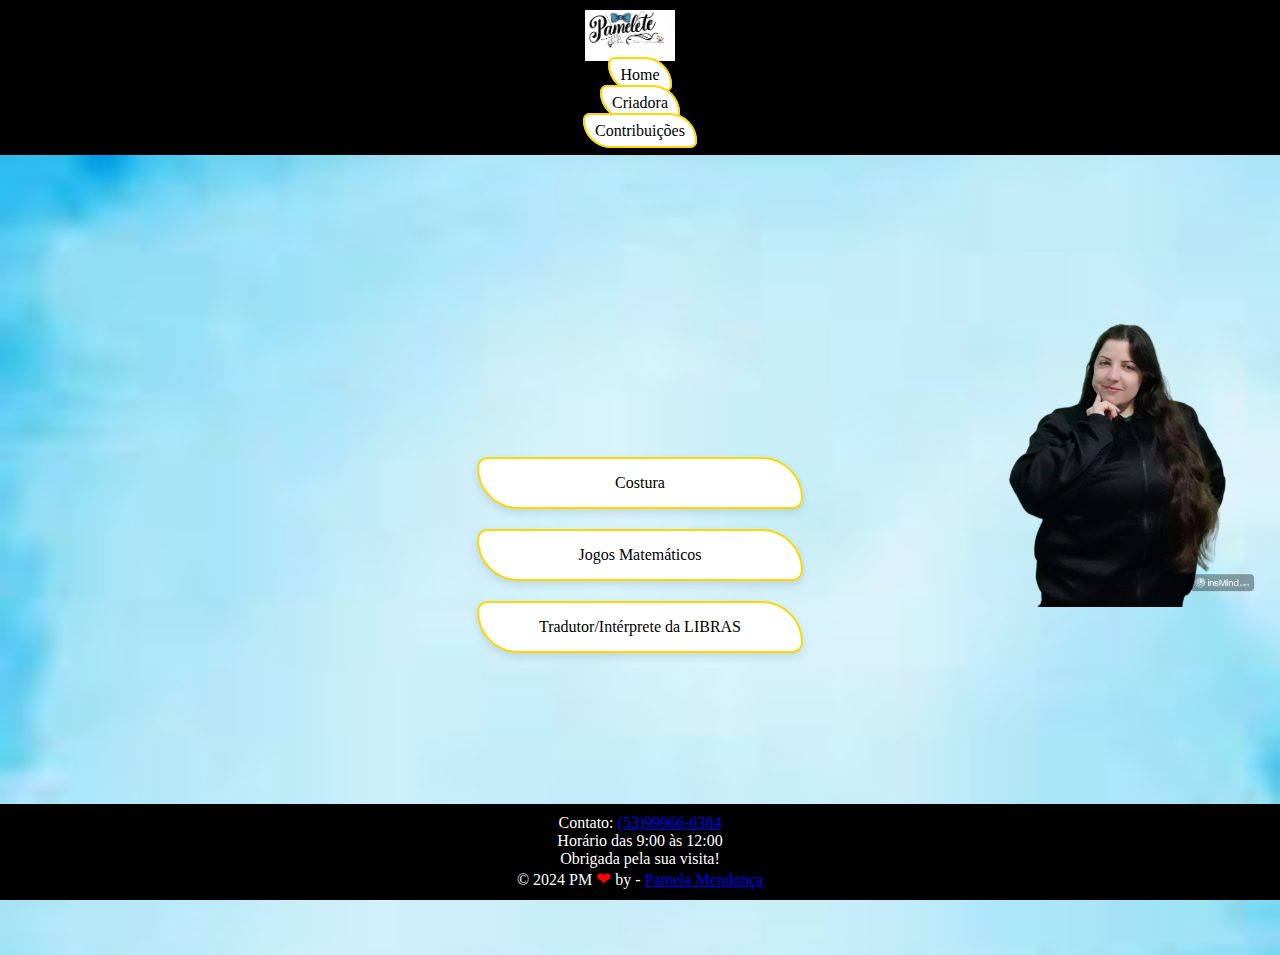
==== index.html @ 24c8ed55 "Update index.html" ====
<!DOCTYPE html>
<html lang="pt-br">
<head>
    <meta charset="UTF-8">
    <meta http-equiv="X-UA-Compatible" content="IE=edge">
    <meta name="viewport" content="width=device-width, initial-scale=1.0">
    <meta name="description" content="Pamelete">
    <title>Home</title>
    <link rel="stylesheet" href="estilo.css">
</head>
<body>
    <div class="header">
        <div class="menu"> 
            <div class="logo">
            <img src="logo_novo2 oficial.png" alt="PM">
          </div>
           <ul >
              <li><a href="#">Home</a></li>
               <li><a href="#">Criadora</a></li>
               <li><a href="contribuicao.html">Contribuições</a></li>    
           </ul> 
        </div>       
    </div>
    
    <div class="row">
        <div class="column side">
        </div>
        <div class="column middle">
            <a href="costura.html" class="button" title="Costura">Costura</a>
            <a href="jogo.html" class="button" title="jogos_de_matematica">Jogos Matemáticos</a>
            <a href="#" class="button" title="Tradutor/Intérprete da LIBRAS">Tradutor/Intérprete da LIBRAS</a>
        </div>
    </div>

    <section>
        <img src='WhatsApp Image 2024-09-21 at 14.png' id="tils" alt="TILS Pamela Sayão">
    </section>
<footer>
      <div class="contacts">
            <p>Contato: <a href="http://wa.me/<(53)999666384>">(53)99966-6384</a> 
            <p>Horário das 9:00 às 12:00</p>
          <div class="social-links">
            <a href="#"><i class="icon"></i></a>
            <a href="#"><i class="icon"></i></a>
          </div>
     </div>        
     <div class="small">
            Obrigada pela sua visita!<br>
            © 2024 PM
            <span style="color: red; font-size: 18px">&#10084;</span> by - 
            <a target="blank" href="https://pamelete.rg"> Pamela Mendonça </a>
     </div>
</footer>  
</body>
</html>
---- estilo.css ----
* {
    box-sizing: border-box;
    margin: 0px;
    padding: 0px;
}
/* Estilos gerais do body */
body {
    background-image: url('transferir.jpg'); /* Certifique-se que o caminho da imagem está correto */
    background-size: cover;  /* Faz a imagem cobrir o fundo */
    background-position: center;  /* Centraliza a imagem */
    background-repeat: no-repeat; /* Impede a repetição da imagem */
}
.header{
    background-color: black;
    color: white;
     padding: 5px 0px;

}
.logo img{
    vertical-align:middle;/* Centralizar verticalmente a imagem*/
    margin-right: 20px;/* Margem a direita da imagem para separa-la do texto */
    max-width:90px;
    max-height:90px;
}
/*Menu */
.menu { 
     background-color: black;
    text-align: center;
    padding: 5px 0px;
    position: relative;
    bottom: 0;
    text-decoration:none;
}
.menu ul { 
    display:inline;
    padding: 5px 0px;
    position: relative;
    bottom: 0;
    text-decoration:none;
}
.menu li {
    padding: 5px 0px;
    position: relative;
}
.menu a {  
    background-color: white;
    color: black;
    text-decoration: none;/* Remove o sublinhado */
    border: 2px solid gold; /* Borda dourada */
    border-radius: 15px 60px; /* Bordas arredondadas */
    padding: 7px 10px; /* Espaçamento interno */
    transition: background-color 0.3s, color 0.3s, transform 0.3s; /* Transição suave */
    box-shadow: 0 4px 8px rgba(0, 0, 0, 0.1); /* Sombra sutil */
}
.menu a:hover {
    background-color: linear-gradient(rgba(255, 255, 255, 0), rgba(255, 255, 255, 0)), linear-gradient(101deg, darkgoldenrod, khaki, peru, sandybrown); /* Fundo dourado ao passar o mouse */
    color: black;
}

/* Container para os botões "Costura" e "Jogos Matemáticos" */
.row {
  display: flex;
  justify-content: center;    /* Centraliza os botões horizontalmente */
  align-items: center;        /* Centraliza os botões verticalmente */
  height: calc(100vh - 100px); /* Altura total da página, menos a altura do header */
}

.column.middle {
    display: flex;
    flex-direction: column;
    gap: 20px;               /* Espaço entre os botões */
}

/* Botões de "Costura" e "Jogos Matemáticos" */
.button {
    background-color: white; /* Fundo branco */
    color: black; /* Cor do texto */
    border: 2px solid gold; /* Borda dourada */
    border-radius: 15px 60px; /* Bordas arredondadas */
    padding: 15px 60px; /* Espaçamento interno */
    text-decoration: none; /* Remove o sublinhado */
    transition: background-color 0.3s, color 0.3s, transform 0.3s; /* Transição suave */
    box-shadow: 0 4px 8px rgba(0, 0, 0, 0.1); /* Sombra sutil */
    text-align: center;
}

.button:hover {
    background-color: (darkgoldenrod, khaki, peru, sandybrown);
}

.button:active {
    transform: scale(0.95); /* Efeito de clique ao pressionar */
}

/* TILS posicionada à direita */
#tils {
  position: absolute;
  right:10px;
  top: 20%; /* Subi a imagem */
  width: 25%; /* Aumentei o tamanho da imagem */
  height: auto;
  border-radius: 10px;
}

/* Footer fixado na parte inferior */
footer {
    background-color: black;
    color: white;
    text-align: center;
    padding: 10px 0px;
    position: fixed;
    bottom: 0;
    width: 100%;
}

.footer .small {
    display: block;
}

.footer .social-links {
    margin-top: 10px;
}

.footer .contacts {
    margin-top: 5px;
    color: white;
}

/* Responsividade */
@media screen and (max-width: 768px) {
 .row {
        flex-direction: column;
        padding: 40px;
    }

    #tils {
        position: static;
        margin-top: 20px;
    }
}
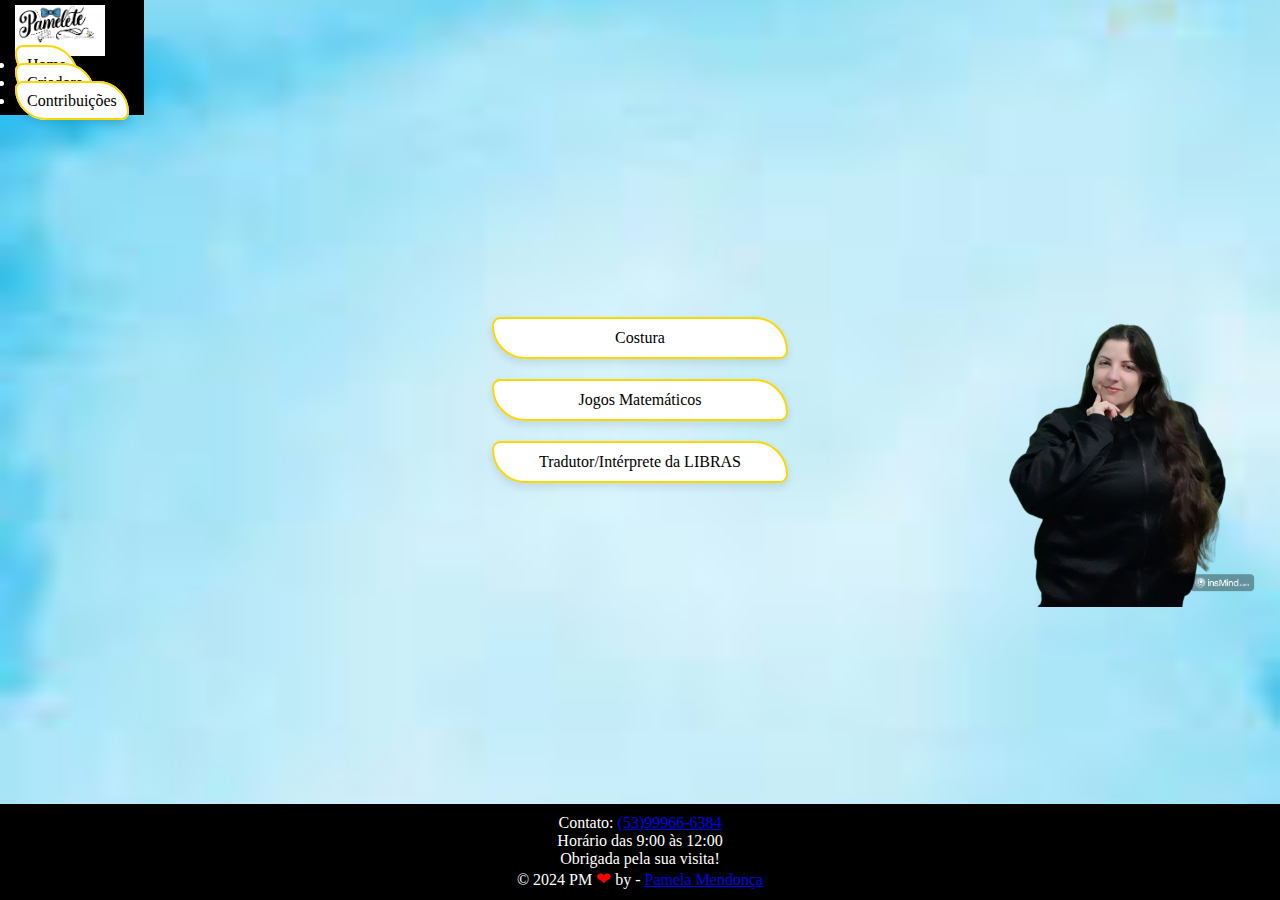
==== commit 20774fee: "Update index.html" ====
--- a/index.html
+++ b/index.html
@@ -9,11 +9,11 @@
     <link rel="stylesheet" href="estilo.css">
 </head>
 <body>
+    <nav>
     <div class="header">
         <div class="menu"> 
             <div class="logo">
-            <img src="logo_novo2 oficial.png" alt="PM">
-          </div>
+            <img src="logo_novo2 oficial.png" alt="PM"> </div>
            <ul >
               <li><a href="#">Home</a></li>
                <li><a href="#">Criadora</a></li>
@@ -21,7 +21,7 @@
            </ul> 
         </div>       
     </div>
-    
+    </nav>
     <div class="row">
         <div class="column side">
         </div>
--- a/estilo.css
+++ b/estilo.css
@@ -13,34 +13,25 @@
 .header{
     background-color: black;
     color: white;
-     padding: 5px 0px;
-
-}
+     }
 .logo img{
     vertical-align:middle;/* Centralizar verticalmente a imagem*/
-    margin-right: 20px;/* Margem a direita da imagem para separa-la do texto */
+    margin-right: 2px;/* Margem a direita da imagem para separa-la do texto */
     max-width:90px;
     max-height:90px;
 }
 /*Menu */
 .menu { 
-     background-color: black;
-    text-align: center;
-    padding: 5px 0px;
-    position: relative;
-    bottom: 0;
+    background-color: black;
+    padding: 5px 15px;
+    position:absolute;
     text-decoration:none;
-}
+    
+   }
 .menu ul { 
-    display:inline;
-    padding: 5px 0px;
-    position: relative;
-    bottom: 0;
     text-decoration:none;
-}
-.menu li {
-    padding: 5px 0px;
-    position: relative;
+    text-alins:center;
+    top:2px;
 }
 .menu a {  
     background-color: white;
@@ -48,12 +39,12 @@
     text-decoration: none;/* Remove o sublinhado */
     border: 2px solid gold; /* Borda dourada */
     border-radius: 15px 60px; /* Bordas arredondadas */
-    padding: 7px 10px; /* Espaçamento interno */
+    padding: 9px 10px; /* Espaçamento interno */
     transition: background-color 0.3s, color 0.3s, transform 0.3s; /* Transição suave */
     box-shadow: 0 4px 8px rgba(0, 0, 0, 0.1); /* Sombra sutil */
 }
 .menu a:hover {
-    background-color: linear-gradient(rgba(255, 255, 255, 0), rgba(255, 255, 255, 0)), linear-gradient(101deg, darkgoldenrod, khaki, peru, sandybrown); /* Fundo dourado ao passar o mouse */
+    background-color:  linear-gradient(101deg, darkgoldenrod, khaki, peru, sandybrown); /* Fundo dourado ao passar o mouse */
     color: black;
 }
 
@@ -77,15 +68,15 @@
     color: black; /* Cor do texto */
     border: 2px solid gold; /* Borda dourada */
     border-radius: 15px 60px; /* Bordas arredondadas */
-    padding: 15px 60px; /* Espaçamento interno */
+    padding: 10px 45px; /* Espaçamento interno */
     text-decoration: none; /* Remove o sublinhado */
-    transition: background-color 0.3s, color 0.3s, transform 0.3s; /* Transição suave */
+    transition: background-color 0.5s, color 0.3s, transform 0.3s; /* Transição suave */
     box-shadow: 0 4px 8px rgba(0, 0, 0, 0.1); /* Sombra sutil */
     text-align: center;
 }
 
 .button:hover {
-    background-color: (darkgoldenrod, khaki, peru, sandybrown);
+   color: (darkgoldenrod, khaki, peru, sandybrown);
 }
 
 .button:active {
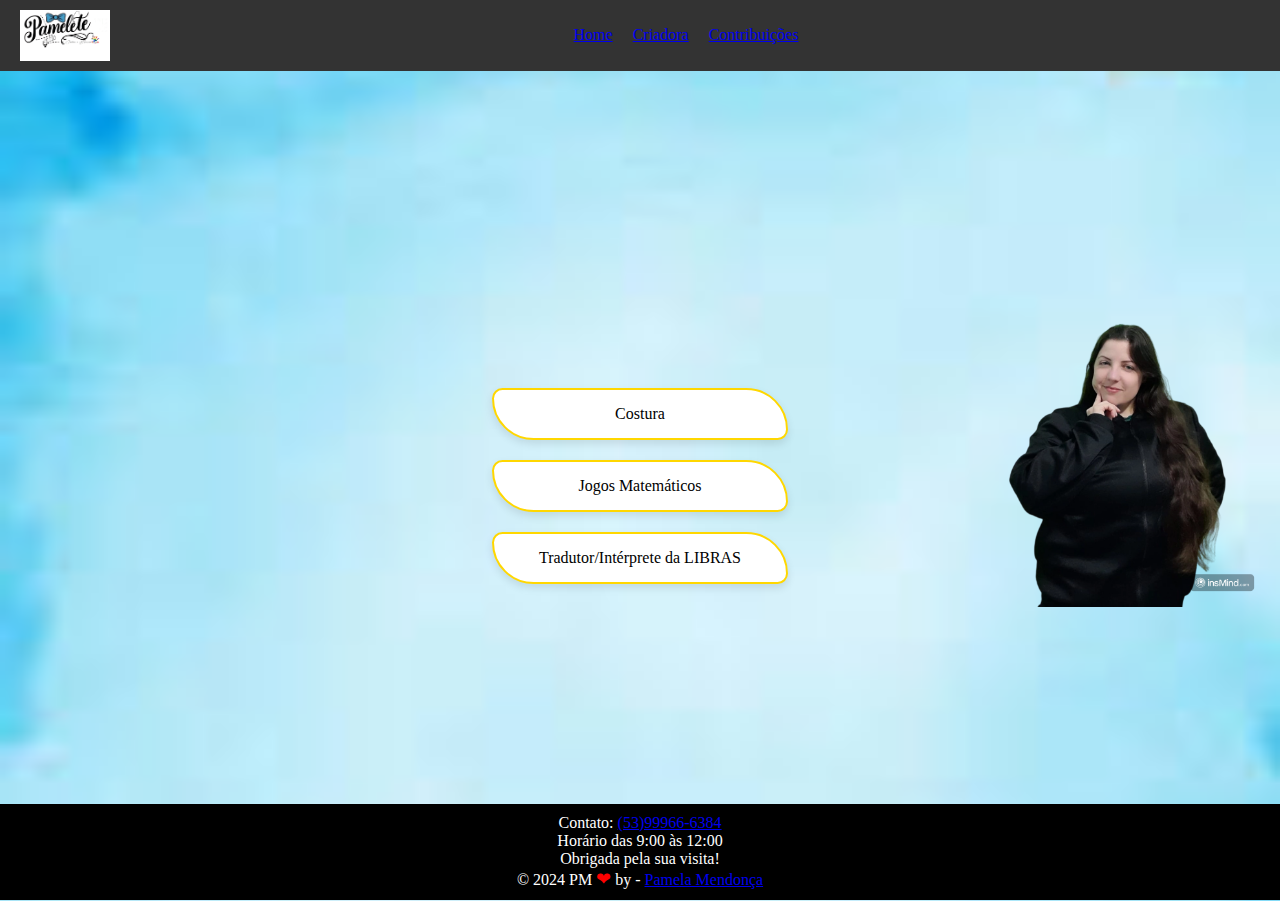
==== commit 200e9592: "Update index.html" ====
--- a/index.html
+++ b/index.html
@@ -11,9 +11,10 @@
 <body>
     <nav>
     <div class="header">
+        <div class="logo">
+            <img src="logo_novo2 oficial.png" alt="PM"> 
+        </div>
         <div class="menu"> 
-            <div class="logo">
-            <img src="logo_novo2 oficial.png" alt="PM"> </div>
            <ul >
               <li><a href="#">Home</a></li>
                <li><a href="#">Criadora</a></li>
--- a/estilo.css
+++ b/estilo.css
@@ -10,42 +10,61 @@
     background-position: center;  /* Centraliza a imagem */
     background-repeat: no-repeat; /* Impede a repetição da imagem */
 }
-.header{
-    background-color: black;
+/*Menu */
+nav {
+    background-color: #333; /* Cor de fundo do menu */
     color: white;
-     }
-.logo img{
+    padding: 10px 0;
+}
+
+.header {
+    display: flex;
+    justify-content: space-between;
+    align-items: center;
+    padding: 0 20px;
+}
+
+.logo img {
     vertical-align:middle;/* Centralizar verticalmente a imagem*/
     margin-right: 2px;/* Margem a direita da imagem para separa-la do texto */
     max-width:90px;
     max-height:90px;
 }
-/*Menu */
-.menu { 
-    background-color: black;
-    padding: 5px 15px;
-    position:absolute;
-    text-decoration:none;
-    
-   }
-.menu ul { 
-    text-decoration:none;
-    text-alins:center;
-    top:2px;
+.menu {
+    flex-grow: 1; /* Permite o menu ocupar espaço */
+    display: flex;
+    justify-content: center; /* Centraliza os itens */
 }
-.menu a {  
+
+ul {
+    list-style-type: none;
+    margin: 0;
+    padding: 0;
+    display: flex;
+}
+
+ul li {
+    margin-right: 20px; /* Espaçamento entre os itens do menu */
+}
+
+ul li:last-child {
+    margin-right: 0; /* Remove o espaço do último item */
+}
+
+.ul li a {  
     background-color: white;
     color: black;
     text-decoration: none;/* Remove o sublinhado */
     border: 2px solid gold; /* Borda dourada */
     border-radius: 15px 60px; /* Bordas arredondadas */
-    padding: 9px 10px; /* Espaçamento interno */
+    padding: 15px 15px; /* Espaçamento interno */
     transition: background-color 0.3s, color 0.3s, transform 0.3s; /* Transição suave */
     box-shadow: 0 4px 8px rgba(0, 0, 0, 0.1); /* Sombra sutil */
+    margin:10px;
 }
-.menu a:hover {
+ul li a:hover {
     background-color:  linear-gradient(101deg, darkgoldenrod, khaki, peru, sandybrown); /* Fundo dourado ao passar o mouse */
-    color: black;
+ border-radius: 4px; /* Bordas arredondadas ao passar o mouse */
 }
 
 /* Container para os botões "Costura" e "Jogos Matemáticos" */
@@ -53,7 +72,7 @@
   display: flex;
   justify-content: center;    /* Centraliza os botões horizontalmente */
   align-items: center;        /* Centraliza os botões verticalmente */
-  height: calc(100vh - 100px); /* Altura total da página, menos a altura do header */
+  height: calc(100vh - 70px); /* Altura total da página, menos a altura do header */
 }
 
 .column.middle {
@@ -68,7 +87,7 @@
     color: black; /* Cor do texto */
     border: 2px solid gold; /* Borda dourada */
     border-radius: 15px 60px; /* Bordas arredondadas */
-    padding: 10px 45px; /* Espaçamento interno */
+    padding: 15px 45px; /* Espaçamento interno */
     text-decoration: none; /* Remove o sublinhado */
     transition: background-color 0.5s, color 0.3s, transform 0.3s; /* Transição suave */
     box-shadow: 0 4px 8px rgba(0, 0, 0, 0.1); /* Sombra sutil */
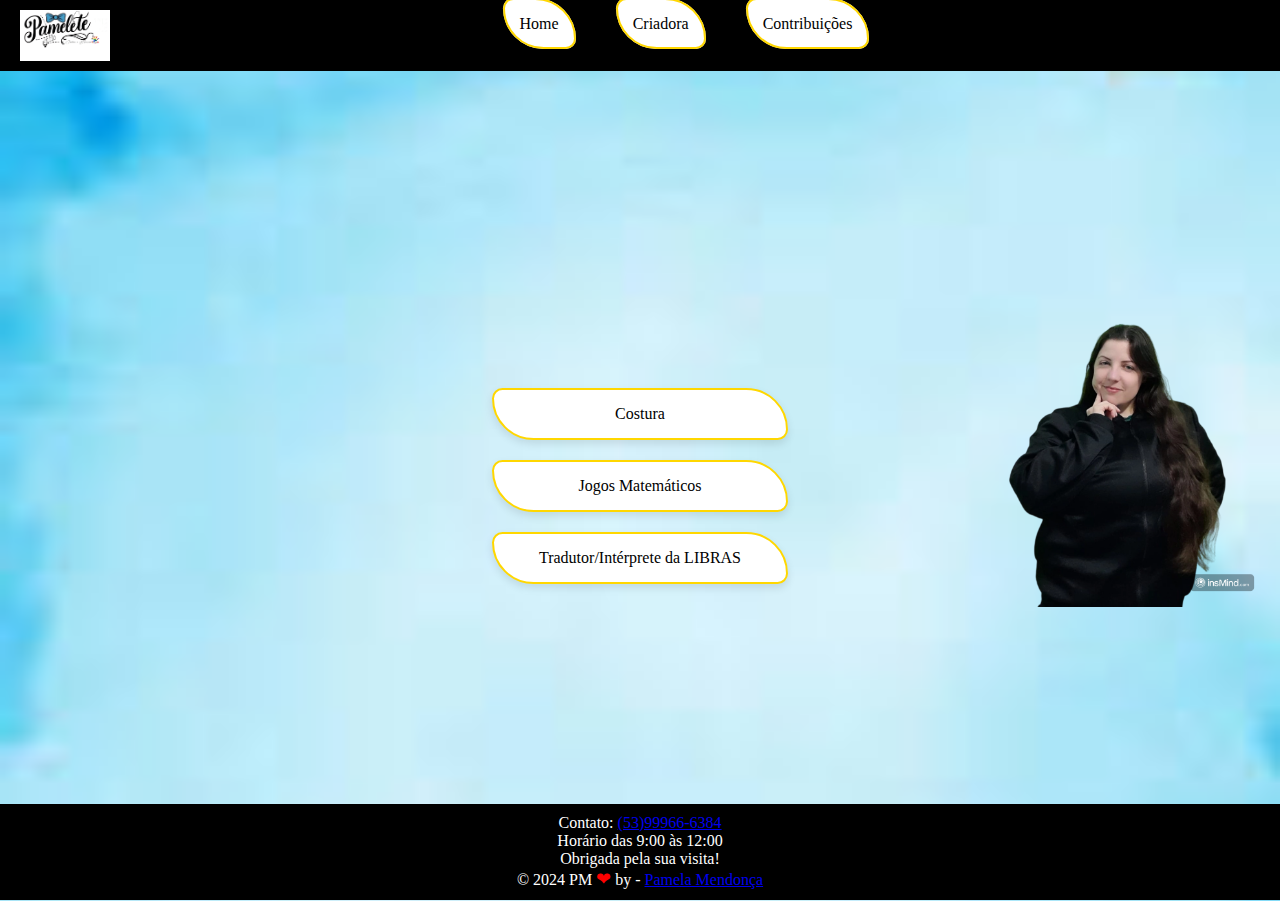
==== commit d6eb070b: "Update index.html" ====
--- a/index.html
+++ b/index.html
@@ -29,7 +29,7 @@
         <div class="column middle">
             <a href="costura.html" class="button" title="Costura">Costura</a>
             <a href="jogo.html" class="button" title="jogos_de_matematica">Jogos Matemáticos</a>
-            <a href="#" class="button" title="Tradutor/Intérprete da LIBRAS">Tradutor/Intérprete da LIBRAS</a>
+            <a href="tradutor_interprete.html" class="button" title="Tradutor/Intérprete da LIBRAS">Tradutor/Intérprete da LIBRAS</a>
         </div>
     </div>
 
--- a/estilo.css
+++ b/estilo.css
@@ -12,15 +12,16 @@
 }
 /*Menu */
 nav {
-    background-color: #333; /* Cor de fundo do menu */
+    background-color:black; /* Cor de fundo do menu */
     color: white;
     padding: 10px 0;
+    align-items:center;
 }
 
 .header {
     display: flex;
     justify-content: space-between;
-    align-items: center;
+    align-items: left;
     padding: 0 20px;
 }
 
@@ -33,25 +34,26 @@
 .menu {
     flex-grow: 1; /* Permite o menu ocupar espaço */
     display: flex;
-    justify-content: center; /* Centraliza os itens */
+    justify-content: center; /* Centraliza os itens */   
 }
 
-ul {
-    list-style-type: none;
-    margin: 0;
+.menu ul {
+    list-style: none;
+    margin:5px;
     padding: 0;
     display: flex;
+    text-decoration: none;
+    top:5px;
 }
-
-ul li {
+.menu ul li {
     margin-right: 20px; /* Espaçamento entre os itens do menu */
 }
 
-ul li:last-child {
+.menu ul li:last-child {
     margin-right: 0; /* Remove o espaço do último item */
 }
 
-.ul li a {  
+.menu ul a {  
     background-color: white;
     color: black;
     text-decoration: none;/* Remove o sublinhado */
@@ -62,9 +64,9 @@
     box-shadow: 0 4px 8px rgba(0, 0, 0, 0.1); /* Sombra sutil */
     margin:10px;
 }
-ul li a:hover {
-    background-color:  linear-gradient(101deg, darkgoldenrod, khaki, peru, sandybrown); /* Fundo dourado ao passar o mouse */
- border-radius: 4px; /* Bordas arredondadas ao passar o mouse */
+.menu ul a:hover {
+    background-color: linear-gradient(rgba(255, 255, 255, 0), rgba(255, 255, 255, 0)), linear-gradient(101deg, darkgoldenrod, khaki, peru, sandybrown); /* Fundo dourado ao passar o mouse */
+ border-radius: 15px 60px; /* Bordas arredondadas ao passar o mouse */
 }
 
 /* Container para os botões "Costura" e "Jogos Matemáticos" */
@@ -74,7 +76,11 @@
   align-items: center;        /* Centraliza os botões verticalmente */
   height: calc(100vh - 70px); /* Altura total da página, menos a altura do header */
 }
-
+.column side{
+    display: block;
+    flex-direction: column;
+    gap: 20px; 
+}
 .column.middle {
     display: flex;
     flex-direction: column;
@@ -95,7 +101,7 @@
 }
 
 .button:hover {
-   color: (darkgoldenrod, khaki, peru, sandybrown);
+  background: linear-gradient(rgba(255, 255, 255, 0), rgba(255, 255, 255, 0)), linear-gradient(101deg, darkgoldenrod, khaki, peru, sandybrown);;
 }
 
 .button:active {
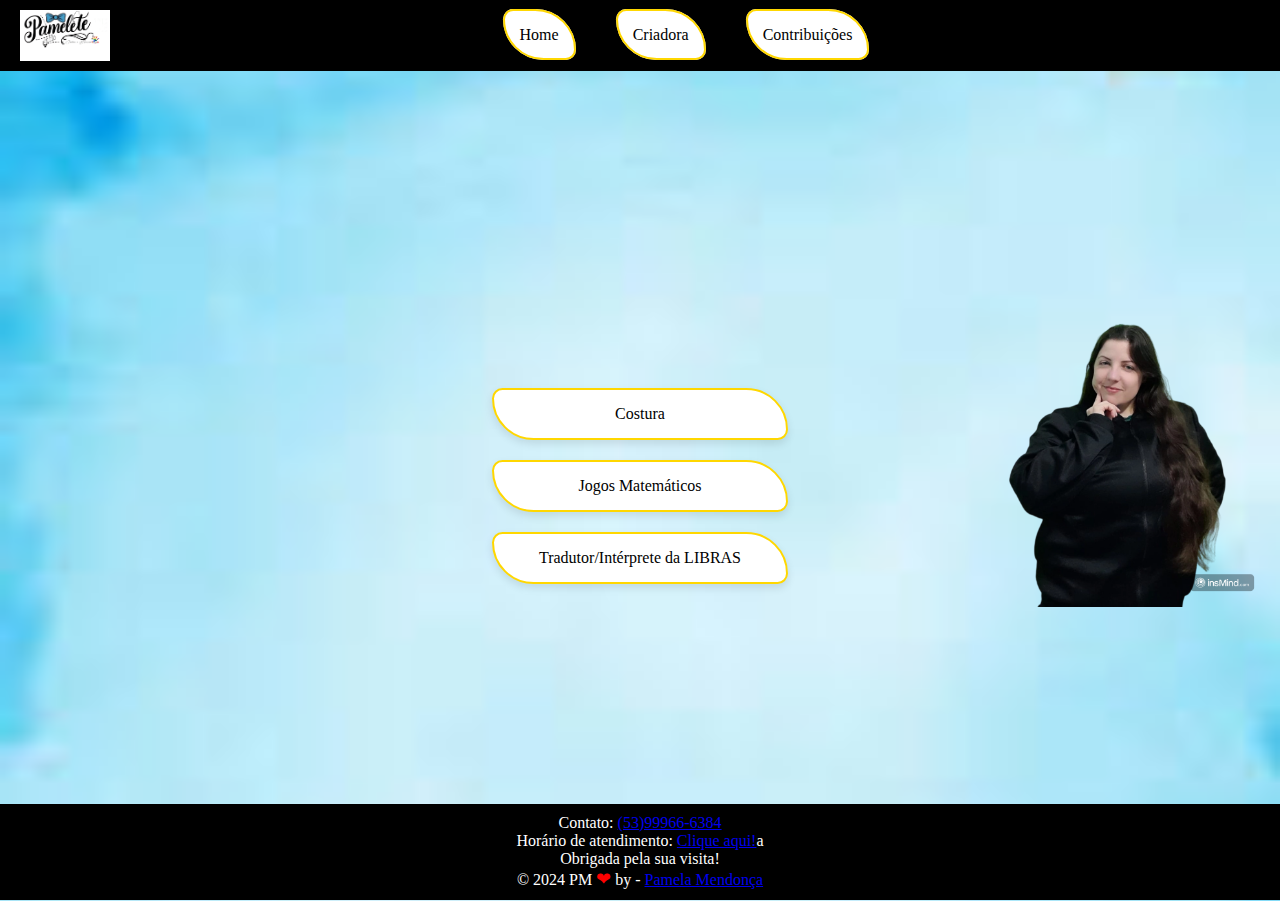
==== commit 6adaa562: "Update index.html" ====
--- a/index.html
+++ b/index.html
@@ -39,7 +39,7 @@
 <footer>
       <div class="contacts">
             <p>Contato: <a href="http://wa.me/<(53)999666384>">(53)99966-6384</a> 
-            <p>Horário das 9:00 às 12:00</p>
+            <p>Horário de atendimento: <a href="#">Clique aqui!</a>a</p>
           <div class="social-links">
             <a href="#"><i class="icon"></i></a>
             <a href="#"><i class="icon"></i></a>
--- a/estilo.css
+++ b/estilo.css
@@ -34,16 +34,17 @@
 .menu {
     flex-grow: 1; /* Permite o menu ocupar espaço */
     display: flex;
-    justify-content: center; /* Centraliza os itens */   
+    justify-content: center; /* Centraliza os itens */ 
+   
 }
 
 .menu ul {
     list-style: none;
-    margin:5px;
+    align-items: center;
     padding: 0;
     display: flex;
     text-decoration: none;
-    top:5px;
+    
 }
 .menu ul li {
     margin-right: 20px; /* Espaçamento entre os itens do menu */
@@ -65,7 +66,7 @@
     margin:10px;
 }
 .menu ul a:hover {
-    background-color: linear-gradient(rgba(255, 255, 255, 0), rgba(255, 255, 255, 0)), linear-gradient(101deg, darkgoldenrod, khaki, peru, sandybrown); /* Fundo dourado ao passar o mouse */
+    background: linear-gradient(rgba(255, 255, 255, 0), rgba(255, 255, 255, 0)), linear-gradient(101deg, darkgoldenrod, khaki, peru, sandybrown); /* Fundo dourado ao passar o mouse */
  border-radius: 15px 60px; /* Bordas arredondadas ao passar o mouse */
 }
 
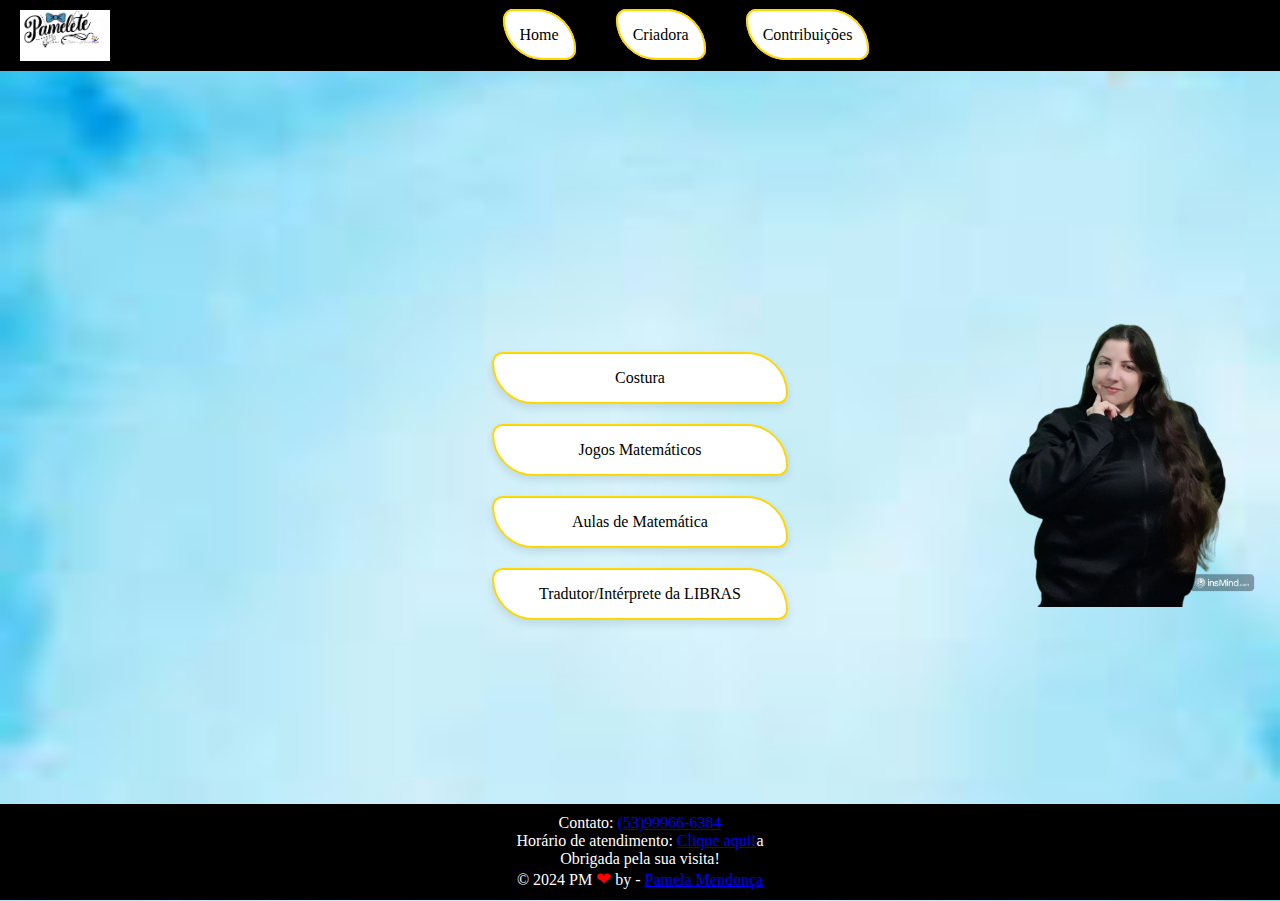
==== commit 9f79f8b3: "Update index.html" ====
--- a/index.html
+++ b/index.html
@@ -29,6 +29,7 @@
         <div class="column middle">
             <a href="costura.html" class="button" title="Costura">Costura</a>
             <a href="jogo.html" class="button" title="jogos_de_matematica">Jogos Matemáticos</a>
+            <a href="jogo.html" class="button" title="Aulas de Matemática">Aulas de Matemática</a>
             <a href="tradutor_interprete.html" class="button" title="Tradutor/Intérprete da LIBRAS">Tradutor/Intérprete da LIBRAS</a>
         </div>
     </div>
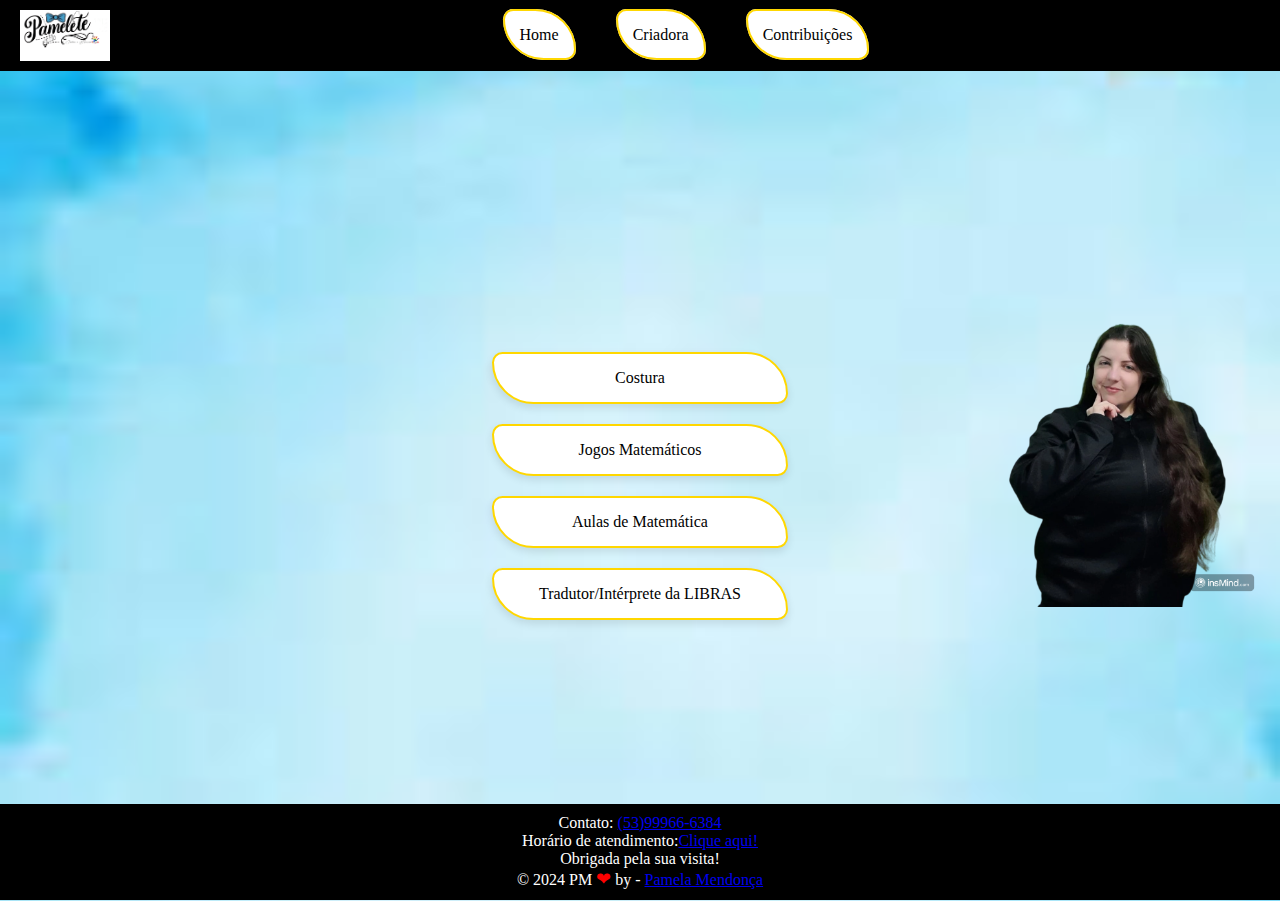
==== commit 19dfba5a: "Update index.html" ====
--- a/index.html
+++ b/index.html
@@ -40,7 +40,7 @@
 <footer>
       <div class="contacts">
             <p>Contato: <a href="http://wa.me/<(53)999666384>">(53)99966-6384</a> 
-            <p>Horário de atendimento: <a href="#">Clique aqui!</a>a</p>
+            <p>Horário de atendimento:<a href="#">Clique aqui!</a> 
           <div class="social-links">
             <a href="#"><i class="icon"></i></a>
             <a href="#"><i class="icon"></i></a>
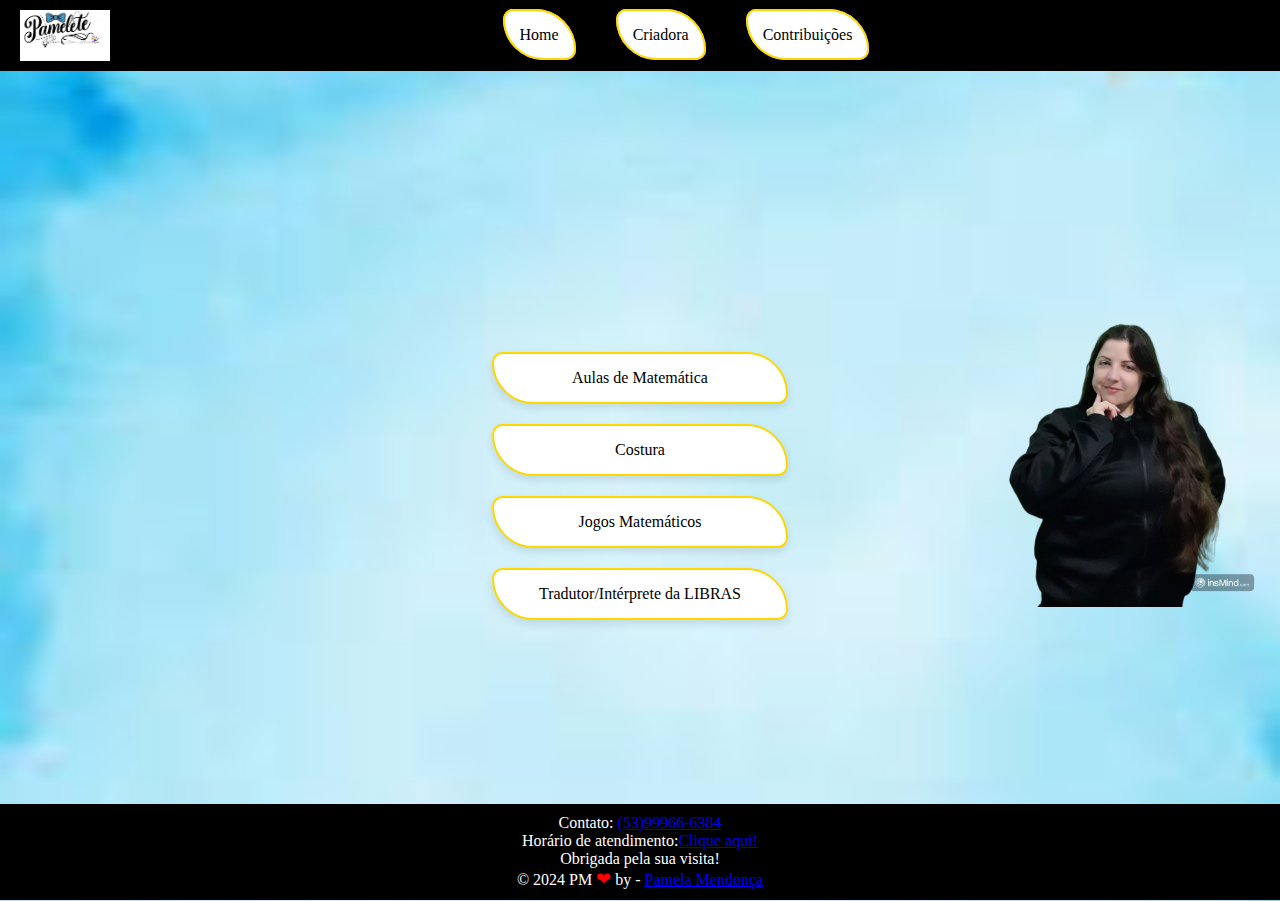
==== commit d9f8fbe5: "Update index.html" ====
--- a/index.html
+++ b/index.html
@@ -27,9 +27,9 @@
         <div class="column side">
         </div>
         <div class="column middle">
+             <a href="jogo.html" class="button" title="Aulas de Matemática">Aulas de Matemática</a>
             <a href="costura.html" class="button" title="Costura">Costura</a>
             <a href="jogo.html" class="button" title="jogos_de_matematica">Jogos Matemáticos</a>
-            <a href="jogo.html" class="button" title="Aulas de Matemática">Aulas de Matemática</a>
             <a href="tradutor_interprete.html" class="button" title="Tradutor/Intérprete da LIBRAS">Tradutor/Intérprete da LIBRAS</a>
         </div>
     </div>
